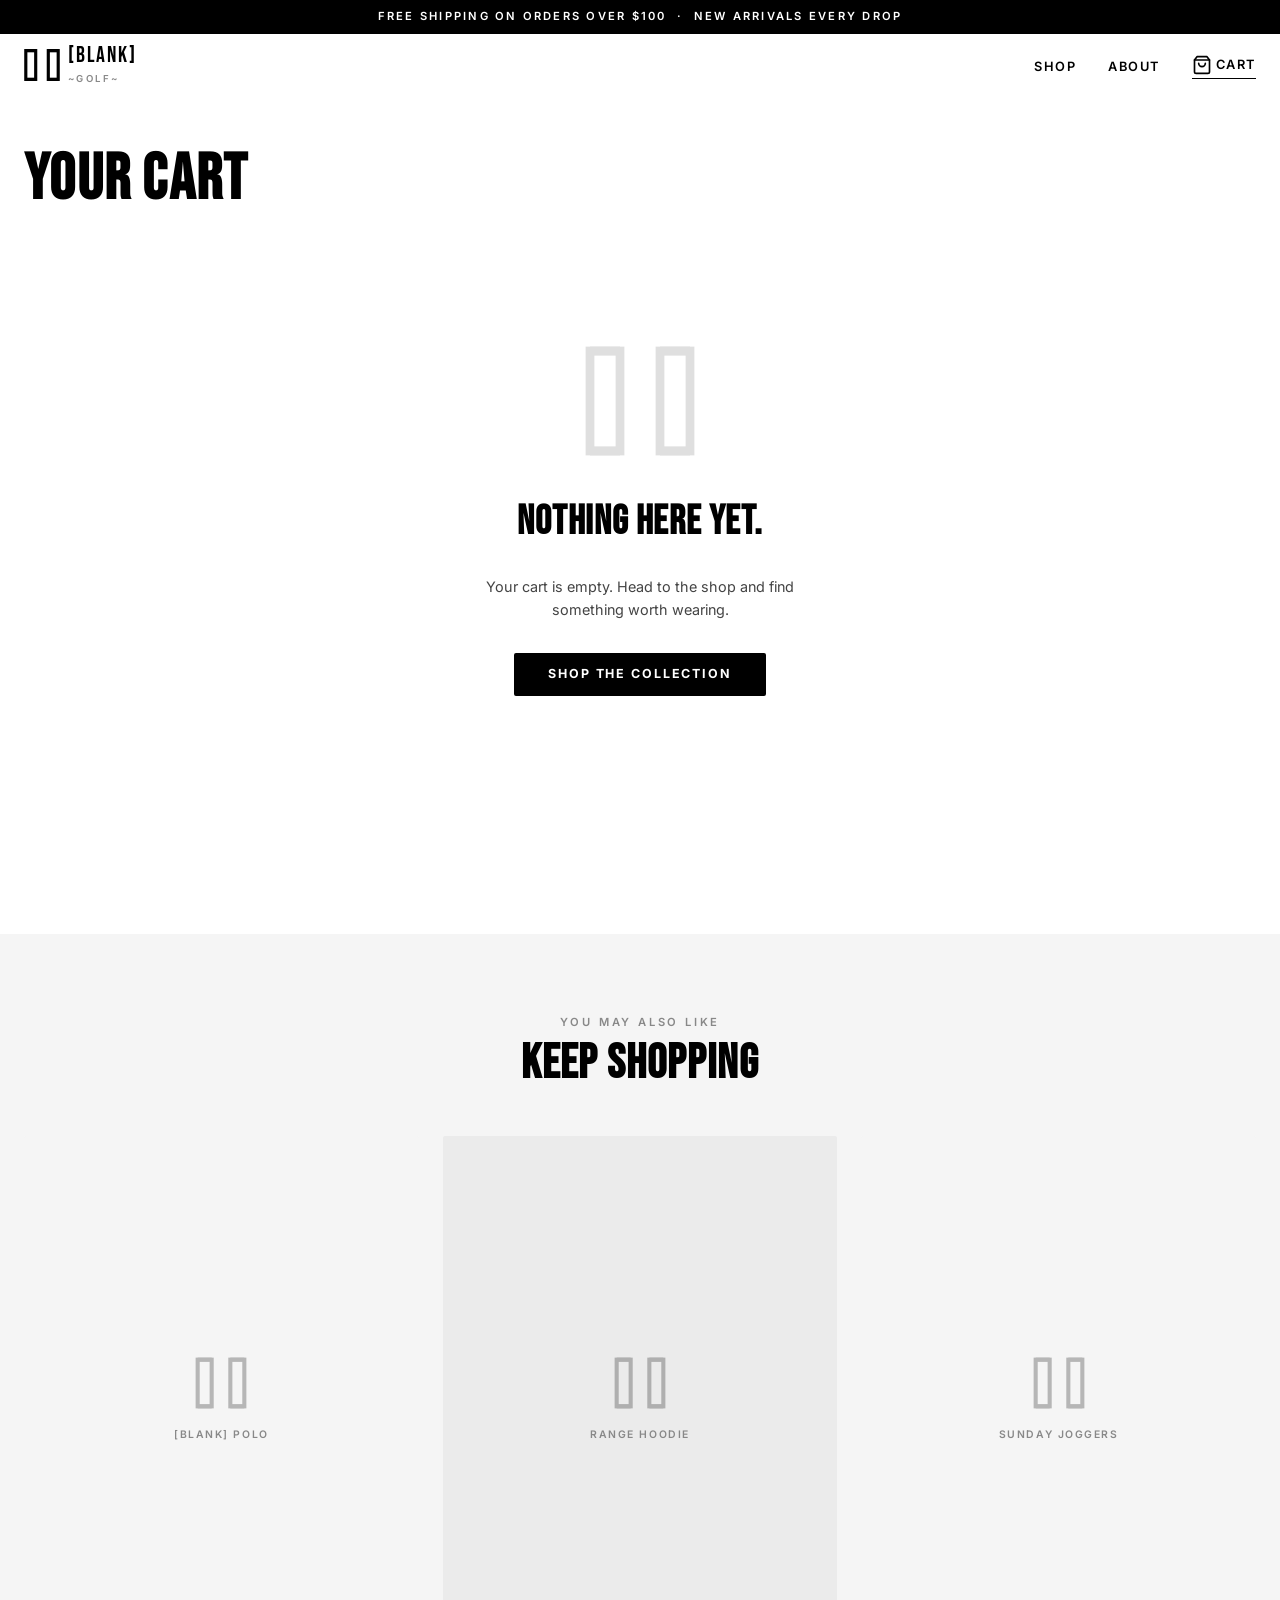
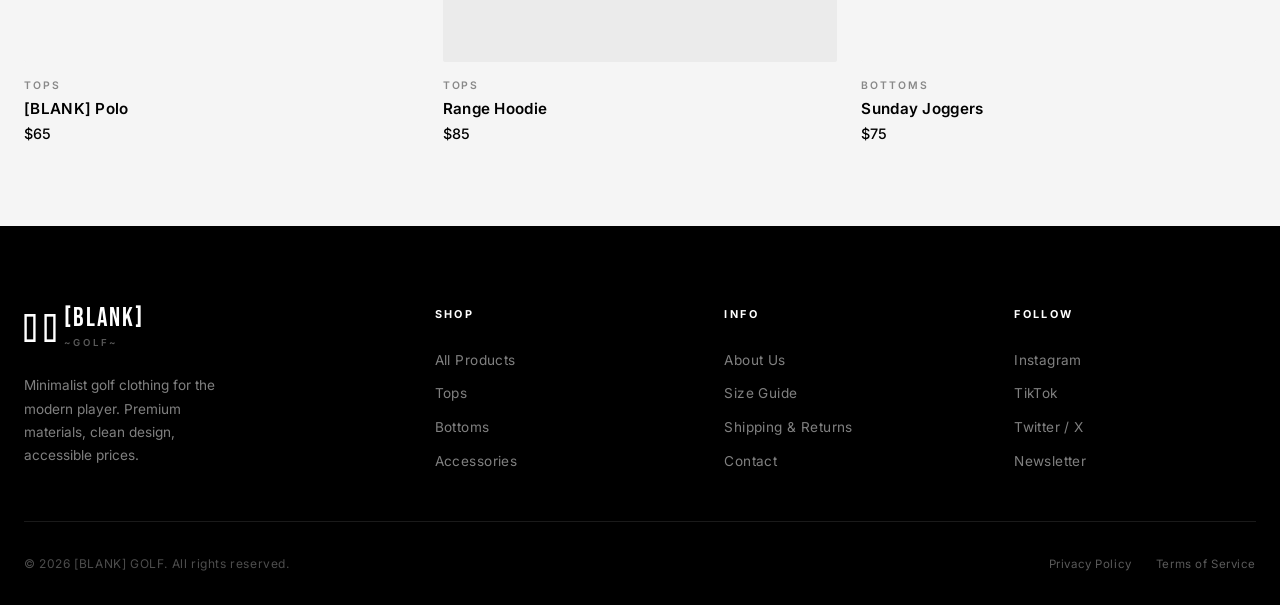
==== cart.html @ a679d8b0 "Launch [BLANK] Golf ecommerce website Full static ecommerce site with homepage, shop, product detail" ====
<!DOCTYPE html>
<html lang="en">
<head>
  <meta charset="UTF-8" />
  <meta name="viewport" content="width=device-width, initial-scale=1.0" />
  <meta name="description" content="Your cart — [BLANK] GOLF" />
  <title>Cart — [BLANK] GOLF</title>
  <link rel="preconnect" href="https://fonts.googleapis.com" />
  <link rel="preconnect" href="https://fonts.gstatic.com" crossorigin />
  <link href="https://fonts.googleapis.com/css2?family=Bebas+Neue&family=Inter:wght@300;400;500;600;700&display=swap" rel="stylesheet" />
  <link rel="stylesheet" href="css/style.css" />
  <link rel="icon" type="image/svg+xml" href="data:image/svg+xml,%3Csvg xmlns='http://www.w3.org/2000/svg' viewBox='0 0 32 32'%3E%3Crect x='2' y='2' width='7' height='28' fill='none' stroke='%23000' stroke-width='2.5'/%3E%3Crect x='23' y='2' width='7' height='28' fill='none' stroke='%23000' stroke-width='2.5'/%3E%3C/svg%3E" />
</head>
<body>

  <!-- Promo Bar -->
  <div class="promo-bar">
    Free shipping on orders over $100 &nbsp;·&nbsp; New arrivals every drop
  </div>

  <!-- Navigation -->
  <nav class="nav" role="navigation" aria-label="Main navigation">
    <div class="container">
      <div class="nav__inner">
        <a href="index.html" class="nav__logo" aria-label="[BLANK] GOLF — Home">
          <svg class="nav__logo-svg" viewBox="0 0 40 40" fill="none" xmlns="http://www.w3.org/2000/svg" aria-hidden="true">
            <rect x="2" y="4" width="11" height="32" fill="none" stroke="#000" stroke-width="3.5"/>
            <line x1="2" y1="4" x2="13" y2="4" stroke="#000" stroke-width="3.5"/>
            <line x1="2" y1="36" x2="13" y2="36" stroke="#000" stroke-width="3.5"/>
            <rect x="27" y="4" width="11" height="32" fill="none" stroke="#000" stroke-width="3.5"/>
            <line x1="27" y1="4" x2="38" y2="4" stroke="#000" stroke-width="3.5"/>
            <line x1="27" y1="36" x2="38" y2="36" stroke="#000" stroke-width="3.5"/>
          </svg>
          <div>
            <span class="nav__logo-text">[BLANK]</span>
            <span class="nav__logo-sub">~golf~</span>
          </div>
        </a>

        <ul class="nav__links" role="list">
          <li><a href="shop.html" class="nav__link">Shop</a></li>
          <li><a href="index.html#about" class="nav__link">About</a></li>
          <li>
            <a href="cart.html" class="nav__link nav__cart active" aria-label="Shopping cart" aria-current="page">
              <svg class="nav__cart-icon" viewBox="0 0 24 24" fill="none" stroke="currentColor" stroke-width="2" stroke-linecap="round" stroke-linejoin="round" aria-hidden="true">
                <path d="M6 2L3 6v14a2 2 0 002 2h14a2 2 0 002-2V6l-3-4z"/>
                <line x1="3" y1="6" x2="21" y2="6"/>
                <path d="M16 10a4 4 0 01-8 0"/>
              </svg>
              Cart
              <span class="cart-badge" aria-live="polite">0</span>
            </a>
          </li>
        </ul>

        <button class="nav__mobile-toggle" aria-label="Toggle menu" aria-expanded="false">
          <span></span><span></span><span></span>
        </button>
      </div>
    </div>
  </nav>

  <main>
    <section class="cart-page">
      <div class="container">

        <h1 class="cart-page__title">YOUR CART</h1>

        <!-- Empty State (shown when cart is empty) -->
        <div class="cart-empty" role="status" aria-label="Cart is empty">
          <div class="cart-empty__icon" aria-hidden="true">
            <svg width="120" height="120" viewBox="0 0 48 48" fill="none" xmlns="http://www.w3.org/2000/svg">
              <rect x="4" y="4" width="12" height="40" fill="none" stroke="#000" stroke-width="3.5"/>
              <line x1="4" y1="4" x2="16" y2="4" stroke="#000" stroke-width="3.5"/>
              <line x1="4" y1="44" x2="16" y2="44" stroke="#000" stroke-width="3.5"/>
              <rect x="32" y="4" width="12" height="40" fill="none" stroke="#000" stroke-width="3.5"/>
              <line x1="32" y1="4" x2="44" y2="4" stroke="#000" stroke-width="3.5"/>
              <line x1="32" y1="44" x2="44" y2="44" stroke="#000" stroke-width="3.5"/>
            </svg>
          </div>
          <h2 class="cart-empty__title">Nothing here yet.</h2>
          <p class="cart-empty__sub">Your cart is empty. Head to the shop and find something worth wearing.</p>
          <a href="shop.html" class="btn btn--primary">Shop the Collection</a>
        </div>

        <!-- Cart Content (shown when cart has items) -->
        <div class="cart-content" style="display:none;">
          <div class="cart-layout">

            <!-- Left: Cart Items -->
            <div>
              <div class="cart-items" aria-label="Cart items" aria-live="polite">
                <!-- Populated by JS -->
              </div>

              <!-- Continue Shopping -->
              <div style="padding-top:var(--spacing-xl);">
                <a href="shop.html" class="btn btn--outline" style="font-size:0.75rem;letter-spacing:0.12em;padding:0.7rem 1.5rem;">
                  &larr; Continue Shopping
                </a>
              </div>
            </div>

            <!-- Right: Order Summary -->
            <aside class="order-summary" aria-label="Order summary">
              <p class="order-summary__title">Order Summary</p>

              <div class="order-summary__row">
                <span class="order-summary__label">Subtotal</span>
                <span class="order-summary__value summary-subtotal" aria-live="polite">$0.00</span>
              </div>
              <div class="order-summary__row">
                <span class="order-summary__label">Shipping</span>
                <span class="order-summary__value summary-shipping" aria-live="polite">—</span>
              </div>
              <p class="order-summary__shipping-note" aria-live="polite">Free shipping on orders over $100</p>

              <div class="order-summary__row order-summary__row--total">
                <span>Total</span>
                <span class="summary-total" aria-live="polite">$0.00</span>
              </div>

              <button class="btn btn--primary order-summary__checkout checkout-btn" aria-label="Proceed to checkout">
                Checkout
              </button>

              <a href="shop.html" class="order-summary__continue">Continue Shopping</a>

              <!-- Trust signals -->
              <div style="margin-top:var(--spacing-xl);padding-top:var(--spacing-lg);border-top:1px solid var(--gray-mid);">
                <div style="display:flex;flex-direction:column;gap:var(--spacing-sm);">
                  <p style="font-size:0.72rem;color:var(--gray-dark);display:flex;align-items:center;gap:0.5rem;">
                    <svg width="14" height="14" viewBox="0 0 24 24" fill="none" stroke="currentColor" stroke-width="2" aria-hidden="true"><path d="M12 22s8-4 8-10V5l-8-3-8 3v7c0 6 8 10 8 10z"/></svg>
                    Secure checkout
                  </p>
                  <p style="font-size:0.72rem;color:var(--gray-dark);display:flex;align-items:center;gap:0.5rem;">
                    <svg width="14" height="14" viewBox="0 0 24 24" fill="none" stroke="currentColor" stroke-width="2" aria-hidden="true"><polyline points="23 6 13.5 15.5 8.5 10.5 1 18"/><polyline points="17 6 23 6 23 12"/></svg>
                    Free returns within 30 days
                  </p>
                  <p style="font-size:0.72rem;color:var(--gray-dark);display:flex;align-items:center;gap:0.5rem;">
                    <svg width="14" height="14" viewBox="0 0 24 24" fill="none" stroke="currentColor" stroke-width="2" aria-hidden="true"><rect x="1" y="3" width="22" height="18" rx="2"/><path d="M1 9h22"/></svg>
                    All major cards accepted
                  </p>
                </div>
              </div>
            </aside>

          </div>
        </div>
        <!-- /cart-content -->

      </div>
    </section>

    <!-- You might also like (static — shown regardless of cart state) -->
    <section class="section" aria-labelledby="also-like-heading" style="background:var(--gray-light);">
      <div class="container">
        <header class="section-header section-header--center fade-in">
          <p class="section-label">You May Also Like</p>
          <h2 class="section-title" id="also-like-heading" style="font-size:clamp(2rem,4vw,3rem);">Keep Shopping</h2>
        </header>

        <div class="product-grid product-grid--3">

          <article class="product-card fade-in">
            <a href="product.html" class="product-card__image-wrap" aria-label="View [BLANK] Polo">
              <div class="product-image">
                <svg class="product-image__bracket" width="56" height="56" viewBox="0 0 48 48" fill="none" aria-hidden="true">
                  <rect x="4" y="4" width="12" height="40" fill="none" stroke="#000" stroke-width="3.5"/>
                  <line x1="4" y1="4" x2="16" y2="4" stroke="#000" stroke-width="3.5"/>
                  <line x1="4" y1="44" x2="16" y2="44" stroke="#000" stroke-width="3.5"/>
                  <rect x="32" y="4" width="12" height="40" fill="none" stroke="#000" stroke-width="3.5"/>
                  <line x1="32" y1="4" x2="44" y2="4" stroke="#000" stroke-width="3.5"/>
                  <line x1="32" y1="44" x2="44" y2="44" stroke="#000" stroke-width="3.5"/>
                </svg>
                <span class="product-image__name">[BLANK] Polo</span>
              </div>
              <div class="product-card__overlay">
                <button class="product-card__quick-add"
                  data-add-to-cart
                  data-product-id="blank-polo"
                  data-product-name="[BLANK] Polo"
                  data-product-price="65"
                  data-product-category="tops"
                  aria-label="Quick add [BLANK] Polo to cart">
                  Quick Add
                </button>
              </div>
            </a>
            <div class="product-card__info">
              <p class="product-card__category">Tops</p>
              <h3 class="product-card__name"><a href="product.html">[BLANK] Polo</a></h3>
              <p class="product-card__price">$65</p>
            </div>
          </article>

          <article class="product-card fade-in" style="transition-delay:0.1s">
            <a href="product.html" class="product-card__image-wrap" aria-label="View Range Hoodie">
              <div class="product-image" style="background:#ebebeb;">
                <svg class="product-image__bracket" width="56" height="56" viewBox="0 0 48 48" fill="none" aria-hidden="true">
                  <rect x="4" y="4" width="12" height="40" fill="none" stroke="#000" stroke-width="3.5"/>
                  <line x1="4" y1="4" x2="16" y2="4" stroke="#000" stroke-width="3.5"/>
                  <line x1="4" y1="44" x2="16" y2="44" stroke="#000" stroke-width="3.5"/>
                  <rect x="32" y="4" width="12" height="40" fill="none" stroke="#000" stroke-width="3.5"/>
                  <line x1="32" y1="4" x2="44" y2="4" stroke="#000" stroke-width="3.5"/>
                  <line x1="32" y1="44" x2="44" y2="44" stroke="#000" stroke-width="3.5"/>
                </svg>
                <span class="product-image__name">Range Hoodie</span>
              </div>
              <div class="product-card__overlay">
                <button class="product-card__quick-add"
                  data-add-to-cart
                  data-product-id="range-hoodie"
                  data-product-name="Range Hoodie"
                  data-product-price="85"
                  data-product-category="tops"
                  aria-label="Quick add Range Hoodie to cart">
                  Quick Add
                </button>
              </div>
            </a>
            <div class="product-card__info">
              <p class="product-card__category">Tops</p>
              <h3 class="product-card__name"><a href="product.html">Range Hoodie</a></h3>
              <p class="product-card__price">$85</p>
            </div>
          </article>

          <article class="product-card fade-in" style="transition-delay:0.2s">
            <a href="product.html" class="product-card__image-wrap" aria-label="View Sunday Joggers">
              <div class="product-image">
                <svg class="product-image__bracket" width="56" height="56" viewBox="0 0 48 48" fill="none" aria-hidden="true">
                  <rect x="4" y="4" width="12" height="40" fill="none" stroke="#000" stroke-width="3.5"/>
                  <line x1="4" y1="4" x2="16" y2="4" stroke="#000" stroke-width="3.5"/>
                  <line x1="4" y1="44" x2="16" y2="44" stroke="#000" stroke-width="3.5"/>
                  <rect x="32" y="4" width="12" height="40" fill="none" stroke="#000" stroke-width="3.5"/>
                  <line x1="32" y1="4" x2="44" y2="4" stroke="#000" stroke-width="3.5"/>
                  <line x1="32" y1="44" x2="44" y2="44" stroke="#000" stroke-width="3.5"/>
                </svg>
                <span class="product-image__name">Sunday Joggers</span>
              </div>
              <div class="product-card__overlay">
                <button class="product-card__quick-add"
                  data-add-to-cart
                  data-product-id="sunday-joggers"
                  data-product-name="Sunday Joggers"
                  data-product-price="75"
                  data-product-category="bottoms"
                  aria-label="Quick add Sunday Joggers to cart">
                  Quick Add
                </button>
              </div>
            </a>
            <div class="product-card__info">
              <p class="product-card__category">Bottoms</p>
              <h3 class="product-card__name"><a href="product.html">Sunday Joggers</a></h3>
              <p class="product-card__price">$75</p>
            </div>
          </article>

        </div>
      </div>
    </section>

  </main>

  <!-- Footer -->
  <footer class="footer" role="contentinfo">
    <div class="container">
      <div class="footer__inner">
        <div>
          <div class="footer__brand-logo">
            <svg width="32" height="32" viewBox="0 0 40 40" fill="none" aria-hidden="true">
              <rect x="2" y="4" width="11" height="32" fill="none" stroke="#fff" stroke-width="3"/>
              <line x1="2" y1="4" x2="13" y2="4" stroke="#fff" stroke-width="3"/>
              <line x1="2" y1="36" x2="13" y2="36" stroke="#fff" stroke-width="3"/>
              <rect x="27" y="4" width="11" height="32" fill="none" stroke="#fff" stroke-width="3"/>
              <line x1="27" y1="4" x2="38" y2="4" stroke="#fff" stroke-width="3"/>
              <line x1="27" y1="36" x2="38" y2="36" stroke="#fff" stroke-width="3"/>
            </svg>
            <div>
              <span class="footer__brand-name">[BLANK]</span>
              <span class="footer__brand-sub">~golf~</span>
            </div>
          </div>
          <p class="footer__tagline">Minimalist golf clothing for the modern player. Premium materials, clean design, accessible prices.</p>
        </div>
        <div>
          <p class="footer__col-title">Shop</p>
          <ul class="footer__links">
            <li><a href="shop.html" class="footer__link">All Products</a></li>
            <li><a href="shop.html" class="footer__link">Tops</a></li>
            <li><a href="shop.html" class="footer__link">Bottoms</a></li>
            <li><a href="shop.html" class="footer__link">Accessories</a></li>
          </ul>
        </div>
        <div>
          <p class="footer__col-title">Info</p>
          <ul class="footer__links">
            <li><a href="index.html#about" class="footer__link">About Us</a></li>
            <li><a href="#" class="footer__link">Size Guide</a></li>
            <li><a href="#" class="footer__link">Shipping &amp; Returns</a></li>
            <li><a href="#" class="footer__link">Contact</a></li>
          </ul>
        </div>
        <div>
          <p class="footer__col-title">Follow</p>
          <ul class="footer__links">
            <li><a href="#" class="footer__link">Instagram</a></li>
            <li><a href="#" class="footer__link">TikTok</a></li>
            <li><a href="#" class="footer__link">Twitter / X</a></li>
            <li><a href="#" class="footer__link">Newsletter</a></li>
          </ul>
        </div>
      </div>
      <div class="footer__bottom">
        <p class="footer__copy">&copy; 2026 [BLANK] GOLF. All rights reserved.</p>
        <nav class="footer__bottom-links" aria-label="Legal">
          <a href="#" class="footer__bottom-link">Privacy Policy</a>
          <a href="#" class="footer__bottom-link">Terms of Service</a>
        </nav>
      </div>
    </div>
  </footer>

  <div id="toast" class="toast" role="alert" aria-live="polite"></div>
  <script src="js/main.js"></script>
</body>
</html>
---- css/style.css ----
/* =========================================
   [BLANK] GOLF — Main Stylesheet
   ========================================= */

@import url('https://fonts.googleapis.com/css2?family=Bebas+Neue&family=Inter:wght@300;400;500;600;700&display=swap');

/* =========================================
   CSS Custom Properties
   ========================================= */
:root {
  --black: #000000;
  --white: #ffffff;
  --gray-light: #f5f5f5;
  --gray-mid: #e0e0e0;
  --gray-dark: #888888;
  --gray-text: #444444;

  --font-heading: 'Bebas Neue', 'Arial Narrow', Arial, sans-serif;
  --font-body: 'Inter', -apple-system, BlinkMacSystemFont, 'Segoe UI', sans-serif;

  --spacing-xs: 0.25rem;
  --spacing-sm: 0.5rem;
  --spacing-md: 1rem;
  --spacing-lg: 1.5rem;
  --spacing-xl: 2rem;
  --spacing-2xl: 3rem;
  --spacing-3xl: 5rem;

  --border-radius: 2px;
  --transition: 0.2s ease;
  --transition-slow: 0.4s ease;

  --nav-height: 64px;
  --max-width: 1280px;
  --content-width: 1100px;
}

/* =========================================
   Reset & Base
   ========================================= */
*, *::before, *::after {
  box-sizing: border-box;
  margin: 0;
  padding: 0;
}

html {
  font-size: 16px;
  scroll-behavior: smooth;
  -webkit-text-size-adjust: 100%;
}

body {
  font-family: var(--font-body);
  font-weight: 400;
  color: var(--black);
  background-color: var(--white);
  line-height: 1.6;
  -webkit-font-smoothing: antialiased;
  -moz-osx-font-smoothing: grayscale;
}

img {
  max-width: 100%;
  height: auto;
  display: block;
}

a {
  color: inherit;
  text-decoration: none;
}

button {
  cursor: pointer;
  font-family: var(--font-body);
  border: none;
  background: none;
  font-size: inherit;
}

ul, ol {
  list-style: none;
}

/* =========================================
   Typography
   ========================================= */
h1, h2, h3, h4, h5 {
  font-family: var(--font-heading);
  line-height: 1.05;
  letter-spacing: 0.02em;
}

.label {
  font-family: var(--font-body);
  font-size: 0.7rem;
  font-weight: 600;
  letter-spacing: 0.18em;
  text-transform: uppercase;
}

.small-caps {
  font-variant: small-caps;
  font-size: 0.85em;
  letter-spacing: 0.1em;
}

/* =========================================
   Layout Utilities
   ========================================= */
.container {
  width: 100%;
  max-width: var(--max-width);
  margin: 0 auto;
  padding: 0 var(--spacing-lg);
}

.container--narrow {
  max-width: var(--content-width);
}

.section {
  padding: var(--spacing-3xl) 0;
}

.section--sm {
  padding: var(--spacing-2xl) 0;
}

.grid-2 {
  display: grid;
  grid-template-columns: 1fr 1fr;
  gap: var(--spacing-xl);
}

.grid-4 {
  display: grid;
  grid-template-columns: repeat(4, 1fr);
  gap: var(--spacing-xl);
}

/* =========================================
   Navigation
   ========================================= */
.nav {
  position: sticky;
  top: 0;
  z-index: 1000;
  background: var(--white);
  height: var(--nav-height);
  display: flex;
  align-items: center;
  border-bottom: 1px solid transparent;
  transition: border-color var(--transition);
}

.nav.scrolled {
  border-bottom-color: var(--gray-mid);
}

.nav__inner {
  display: flex;
  align-items: center;
  justify-content: space-between;
  width: 100%;
}

.nav__logo {
  display: flex;
  align-items: center;
  gap: var(--spacing-sm);
  text-decoration: none;
}

.nav__logo-svg {
  width: 36px;
  height: 36px;
  flex-shrink: 0;
}

.nav__logo-text {
  font-family: var(--font-heading);
  font-size: 1.4rem;
  letter-spacing: 0.08em;
  line-height: 1;
  color: var(--black);
}

.nav__logo-sub {
  font-family: var(--font-body);
  font-size: 0.6rem;
  font-weight: 600;
  letter-spacing: 0.25em;
  text-transform: uppercase;
  color: var(--gray-dark);
  display: block;
  margin-top: 1px;
}

.nav__links {
  display: flex;
  align-items: center;
  gap: var(--spacing-xl);
}

.nav__link {
  font-family: var(--font-body);
  font-size: 0.8rem;
  font-weight: 600;
  letter-spacing: 0.12em;
  text-transform: uppercase;
  color: var(--black);
  text-decoration: none;
  position: relative;
  transition: opacity var(--transition);
}

.nav__link::after {
  content: '';
  position: absolute;
  bottom: -3px;
  left: 0;
  width: 0;
  height: 1px;
  background: var(--black);
  transition: width var(--transition);
}

.nav__link:hover::after,
.nav__link.active::after {
  width: 100%;
}

.nav__link:hover {
  opacity: 0.7;
}

.nav__cart {
  position: relative;
  display: flex;
  align-items: center;
  gap: var(--spacing-xs);
}

.nav__cart-icon {
  width: 20px;
  height: 20px;
}

.cart-badge {
  position: absolute;
  top: -8px;
  right: -10px;
  background: var(--black);
  color: var(--white);
  font-size: 0.6rem;
  font-weight: 700;
  width: 18px;
  height: 18px;
  border-radius: 50%;
  display: flex;
  align-items: center;
  justify-content: center;
  opacity: 0;
  transform: scale(0);
  transition: opacity var(--transition), transform var(--transition);
}

.cart-badge.visible {
  opacity: 1;
  transform: scale(1);
}

.nav__mobile-toggle {
  display: none;
  flex-direction: column;
  gap: 5px;
  width: 24px;
  cursor: pointer;
  padding: 4px;
}

.nav__mobile-toggle span {
  display: block;
  width: 100%;
  height: 2px;
  background: var(--black);
  transition: var(--transition);
}

/* =========================================
   Buttons
   ========================================= */
.btn {
  display: inline-flex;
  align-items: center;
  justify-content: center;
  font-family: var(--font-body);
  font-size: 0.78rem;
  font-weight: 700;
  letter-spacing: 0.15em;
  text-transform: uppercase;
  padding: 0.85rem 2rem;
  border: 2px solid var(--black);
  cursor: pointer;
  transition: background var(--transition), color var(--transition), transform 0.15s ease;
  border-radius: var(--border-radius);
  text-decoration: none;
  white-space: nowrap;
  line-height: 1;
}

.btn--primary {
  background: var(--black);
  color: var(--white);
}

.btn--primary:hover {
  background: var(--white);
  color: var(--black);
}

.btn--outline {
  background: var(--white);
  color: var(--black);
}

.btn--outline:hover {
  background: var(--black);
  color: var(--white);
}

.btn--white {
  background: var(--white);
  color: var(--black);
  border-color: var(--white);
}

.btn--white:hover {
  background: transparent;
  color: var(--white);
  border-color: var(--white);
}

.btn--full {
  width: 100%;
}

.btn:active {
  transform: scale(0.98);
}

.btn:disabled {
  opacity: 0.4;
  cursor: not-allowed;
}

/* =========================================
   Hero Section
   ========================================= */
.hero {
  background: var(--black);
  min-height: 100vh;
  min-height: 100dvh;
  display: flex;
  align-items: center;
  justify-content: center;
  position: relative;
  overflow: hidden;
}

.hero__bg-text {
  position: absolute;
  font-family: var(--font-heading);
  font-size: clamp(8rem, 20vw, 22rem);
  color: rgba(255, 255, 255, 0.025);
  white-space: nowrap;
  user-select: none;
  pointer-events: none;
  letter-spacing: 0.05em;
  top: 50%;
  left: 50%;
  transform: translate(-50%, -50%);
  line-height: 1;
}

.hero__content {
  position: relative;
  z-index: 1;
  text-align: center;
  padding: var(--spacing-2xl) var(--spacing-lg);
}

.hero__eyebrow {
  font-family: var(--font-body);
  font-size: 0.7rem;
  font-weight: 600;
  letter-spacing: 0.35em;
  text-transform: uppercase;
  color: rgba(255, 255, 255, 0.5);
  margin-bottom: var(--spacing-lg);
}

.hero__title {
  font-family: var(--font-heading);
  font-size: clamp(4rem, 12vw, 10rem);
  color: var(--white);
  line-height: 0.95;
  letter-spacing: 0.03em;
  margin-bottom: var(--spacing-md);
}

.hero__title span {
  display: block;
}

.hero__subtitle {
  font-family: var(--font-body);
  font-size: clamp(0.75rem, 2vw, 0.9rem);
  font-weight: 500;
  letter-spacing: 0.5em;
  text-transform: uppercase;
  color: rgba(255, 255, 255, 0.6);
  margin-bottom: var(--spacing-2xl);
}

.hero__cta {
  display: flex;
  gap: var(--spacing-md);
  justify-content: center;
  flex-wrap: wrap;
}

.hero__scroll {
  position: absolute;
  bottom: var(--spacing-xl);
  left: 50%;
  transform: translateX(-50%);
  display: flex;
  flex-direction: column;
  align-items: center;
  gap: var(--spacing-sm);
  color: rgba(255, 255, 255, 0.3);
  font-size: 0.65rem;
  letter-spacing: 0.2em;
  text-transform: uppercase;
}

.hero__scroll-line {
  width: 1px;
  height: 40px;
  background: rgba(255, 255, 255, 0.2);
  animation: scrollPulse 2s ease infinite;
}

@keyframes scrollPulse {
  0%, 100% { opacity: 0.2; }
  50% { opacity: 0.8; }
}

/* =========================================
   Section Headers
   ========================================= */
.section-header {
  margin-bottom: var(--spacing-2xl);
}

.section-header--center {
  text-align: center;
}

.section-label {
  font-size: 0.7rem;
  font-weight: 600;
  letter-spacing: 0.25em;
  text-transform: uppercase;
  color: var(--gray-dark);
  margin-bottom: var(--spacing-sm);
}

.section-title {
  font-family: var(--font-heading);
  font-size: clamp(2.5rem, 5vw, 4rem);
  line-height: 1;
  letter-spacing: 0.02em;
}

.section-desc {
  font-size: 0.95rem;
  color: var(--gray-text);
  margin-top: var(--spacing-md);
  max-width: 520px;
  line-height: 1.7;
}

.section-header--center .section-desc {
  margin-left: auto;
  margin-right: auto;
}

/* =========================================
   Product Cards
   ========================================= */
.product-grid {
  display: grid;
  grid-template-columns: repeat(4, 1fr);
  gap: var(--spacing-lg);
}

.product-grid--3 {
  grid-template-columns: repeat(3, 1fr);
}

.product-card {
  display: flex;
  flex-direction: column;
  cursor: pointer;
  group: true;
}

.product-card__image-wrap {
  position: relative;
  overflow: hidden;
  background: var(--gray-light);
  aspect-ratio: 3/4;
  margin-bottom: var(--spacing-md);
  border-radius: var(--border-radius);
}

.product-card__image-wrap:hover .product-card__overlay {
  opacity: 1;
}

.product-card__image-wrap:hover .product-image {
  transform: scale(1.04);
}

.product-image {
  width: 100%;
  height: 100%;
  display: flex;
  align-items: center;
  justify-content: center;
  flex-direction: column;
  gap: var(--spacing-md);
  transition: transform var(--transition-slow);
  background: var(--gray-light);
}

.product-image__bracket {
  opacity: 0.25;
}

.product-image__name {
  font-family: var(--font-body);
  font-size: 0.65rem;
  font-weight: 600;
  letter-spacing: 0.15em;
  text-transform: uppercase;
  color: var(--gray-dark);
  text-align: center;
  padding: 0 var(--spacing-md);
}

.product-card__overlay {
  position: absolute;
  inset: 0;
  background: rgba(0, 0, 0, 0.06);
  opacity: 0;
  transition: opacity var(--transition);
  display: flex;
  align-items: flex-end;
  justify-content: center;
  padding: var(--spacing-md);
}

.product-card__quick-add {
  background: var(--black);
  color: var(--white);
  font-family: var(--font-body);
  font-size: 0.7rem;
  font-weight: 700;
  letter-spacing: 0.15em;
  text-transform: uppercase;
  padding: 0.75rem 1.25rem;
  border: none;
  cursor: pointer;
  width: 100%;
  transition: background var(--transition);
}

.product-card__quick-add:hover {
  background: #222;
}

.product-card__info {
  flex: 1;
  display: flex;
  flex-direction: column;
}

.product-card__category {
  font-size: 0.65rem;
  font-weight: 600;
  letter-spacing: 0.18em;
  text-transform: uppercase;
  color: var(--gray-dark);
  margin-bottom: var(--spacing-xs);
}

.product-card__name {
  font-family: var(--font-body);
  font-size: 0.95rem;
  font-weight: 600;
  color: var(--black);
  margin-bottom: var(--spacing-xs);
  line-height: 1.3;
}

.product-card__price {
  font-size: 0.9rem;
  font-weight: 500;
  color: var(--black);
  margin-top: auto;
}

.product-card__btn {
  margin-top: var(--spacing-sm);
  width: 100%;
  padding: 0.7rem 1rem;
  font-size: 0.72rem;
  letter-spacing: 0.12em;
}

/* =========================================
   Brand Statement Section
   ========================================= */
.brand-statement {
  background: var(--black);
  color: var(--white);
  padding: var(--spacing-3xl) 0;
}

.brand-statement__inner {
  display: grid;
  grid-template-columns: 1fr 1fr;
  gap: var(--spacing-3xl);
  align-items: center;
}

.brand-statement__heading {
  font-family: var(--font-heading);
  font-size: clamp(3rem, 6vw, 5.5rem);
  line-height: 0.95;
  letter-spacing: 0.02em;
}

.brand-statement__heading em {
  font-style: normal;
  opacity: 0.3;
}

.brand-statement__body {
  font-size: 1rem;
  line-height: 1.8;
  color: rgba(255, 255, 255, 0.7);
}

.brand-statement__body p + p {
  margin-top: var(--spacing-md);
}

.brand-statement__pillars {
  display: grid;
  grid-template-columns: 1fr 1fr;
  gap: var(--spacing-lg);
  margin-top: var(--spacing-xl);
}

.brand-pillar {
  border-top: 1px solid rgba(255, 255, 255, 0.15);
  padding-top: var(--spacing-md);
}

.brand-pillar__title {
  font-family: var(--font-body);
  font-size: 0.7rem;
  font-weight: 700;
  letter-spacing: 0.2em;
  text-transform: uppercase;
  color: var(--white);
  margin-bottom: var(--spacing-xs);
}

.brand-pillar__desc {
  font-size: 0.82rem;
  color: rgba(255, 255, 255, 0.5);
  line-height: 1.6;
}

/* =========================================
   Shop Page — Filters
   ========================================= */
.page-header {
  background: var(--black);
  color: var(--white);
  padding: var(--spacing-3xl) 0 var(--spacing-2xl);
  text-align: center;
}

.page-header__title {
  font-family: var(--font-heading);
  font-size: clamp(3rem, 8vw, 7rem);
  letter-spacing: 0.05em;
  line-height: 1;
}

.page-header__sub {
  font-size: 0.75rem;
  font-weight: 500;
  letter-spacing: 0.3em;
  text-transform: uppercase;
  color: rgba(255, 255, 255, 0.4);
  margin-top: var(--spacing-md);
}

.filter-bar {
  display: flex;
  align-items: center;
  gap: var(--spacing-xs);
  padding: var(--spacing-xl) 0;
  border-bottom: 1px solid var(--gray-mid);
  overflow-x: auto;
  -webkit-overflow-scrolling: touch;
  scrollbar-width: none;
}

.filter-bar::-webkit-scrollbar {
  display: none;
}

.filter-btn {
  font-family: var(--font-body);
  font-size: 0.75rem;
  font-weight: 600;
  letter-spacing: 0.12em;
  text-transform: uppercase;
  padding: 0.5rem 1.2rem;
  border: 1px solid var(--gray-mid);
  background: var(--white);
  color: var(--gray-dark);
  cursor: pointer;
  transition: all var(--transition);
  white-space: nowrap;
  border-radius: var(--border-radius);
}

.filter-btn:hover {
  border-color: var(--black);
  color: var(--black);
}

.filter-btn.active {
  background: var(--black);
  color: var(--white);
  border-color: var(--black);
}

.shop-grid {
  display: grid;
  grid-template-columns: repeat(4, 1fr);
  gap: var(--spacing-xl) var(--spacing-lg);
  padding: var(--spacing-2xl) 0;
}

.shop-product-card {
  opacity: 1;
  transition: opacity var(--transition);
}

.shop-product-card.hidden {
  display: none;
}

/* =========================================
   Product Detail Page
   ========================================= */
.product-detail {
  padding: var(--spacing-2xl) 0 var(--spacing-3xl);
}

.product-detail__layout {
  display: grid;
  grid-template-columns: 1fr 1fr;
  gap: var(--spacing-3xl);
  align-items: start;
}

.product-detail__image-main {
  background: var(--gray-light);
  aspect-ratio: 3/4;
  display: flex;
  align-items: center;
  justify-content: center;
  flex-direction: column;
  gap: var(--spacing-lg);
  border-radius: var(--border-radius);
  position: sticky;
  top: calc(var(--nav-height) + var(--spacing-lg));
}

.product-detail__image-main .product-image__bracket {
  opacity: 0.2;
}

.product-detail__image-main .product-image__name {
  font-size: 0.75rem;
  letter-spacing: 0.2em;
}

.product-detail__thumbnails {
  display: flex;
  gap: var(--spacing-sm);
  margin-top: var(--spacing-md);
}

.product-thumb {
  width: 72px;
  height: 90px;
  background: var(--gray-light);
  border: 2px solid transparent;
  cursor: pointer;
  border-radius: var(--border-radius);
  display: flex;
  align-items: center;
  justify-content: center;
  transition: border-color var(--transition);
}

.product-thumb.active {
  border-color: var(--black);
}

.product-thumb:hover {
  border-color: var(--gray-dark);
}

.product-detail__info {
  padding-top: var(--spacing-sm);
}

.product-detail__category {
  font-size: 0.7rem;
  font-weight: 600;
  letter-spacing: 0.2em;
  text-transform: uppercase;
  color: var(--gray-dark);
  margin-bottom: var(--spacing-sm);
}

.product-detail__name {
  font-family: var(--font-heading);
  font-size: clamp(2.5rem, 4vw, 3.5rem);
  line-height: 1;
  letter-spacing: 0.02em;
  margin-bottom: var(--spacing-md);
}

.product-detail__price {
  font-size: 1.5rem;
  font-weight: 600;
  margin-bottom: var(--spacing-xl);
}

.product-detail__divider {
  border: none;
  border-top: 1px solid var(--gray-mid);
  margin: var(--spacing-xl) 0;
}

.product-detail__option-label {
  font-size: 0.72rem;
  font-weight: 700;
  letter-spacing: 0.15em;
  text-transform: uppercase;
  margin-bottom: var(--spacing-sm);
  display: flex;
  justify-content: space-between;
}

.product-detail__option-label span {
  font-weight: 400;
  color: var(--gray-dark);
  text-transform: none;
  letter-spacing: 0;
}

.size-grid {
  display: flex;
  gap: var(--spacing-sm);
  flex-wrap: wrap;
  margin-bottom: var(--spacing-xl);
}

.size-btn {
  width: 52px;
  height: 52px;
  border: 1.5px solid var(--gray-mid);
  background: var(--white);
  font-family: var(--font-body);
  font-size: 0.78rem;
  font-weight: 600;
  cursor: pointer;
  transition: all var(--transition);
  border-radius: var(--border-radius);
}

.size-btn:hover {
  border-color: var(--black);
}

.size-btn.active {
  background: var(--black);
  color: var(--white);
  border-color: var(--black);
}

.size-btn.unavailable {
  opacity: 0.3;
  cursor: not-allowed;
  text-decoration: line-through;
}

.color-grid {
  display: flex;
  gap: var(--spacing-sm);
  margin-bottom: var(--spacing-xl);
}

.color-btn {
  display: flex;
  align-items: center;
  gap: var(--spacing-sm);
  padding: 0.5rem 1rem;
  border: 1.5px solid var(--gray-mid);
  background: var(--white);
  font-family: var(--font-body);
  font-size: 0.75rem;
  font-weight: 600;
  cursor: pointer;
  transition: all var(--transition);
  border-radius: var(--border-radius);
}

.color-swatch {
  width: 16px;
  height: 16px;
  border-radius: 50%;
  border: 1px solid var(--gray-mid);
  flex-shrink: 0;
}

.color-swatch--black { background: #000; }
.color-swatch--white { background: #fff; }
.color-swatch--charcoal { background: #3a3a3a; }

.color-btn:hover {
  border-color: var(--black);
}

.color-btn.active {
  border-color: var(--black);
  background: var(--gray-light);
}

.qty-control {
  display: flex;
  align-items: center;
  border: 1.5px solid var(--gray-mid);
  border-radius: var(--border-radius);
  overflow: hidden;
  width: fit-content;
  margin-bottom: var(--spacing-xl);
}

.qty-btn {
  width: 44px;
  height: 44px;
  background: var(--white);
  border: none;
  font-size: 1.2rem;
  cursor: pointer;
  transition: background var(--transition);
  display: flex;
  align-items: center;
  justify-content: center;
}

.qty-btn:hover {
  background: var(--gray-light);
}

.qty-value {
  width: 52px;
  height: 44px;
  text-align: center;
  border: none;
  border-left: 1.5px solid var(--gray-mid);
  border-right: 1.5px solid var(--gray-mid);
  font-family: var(--font-body);
  font-size: 0.9rem;
  font-weight: 600;
  outline: none;
}

.product-detail__add {
  padding: 1rem;
  font-size: 0.82rem;
  letter-spacing: 0.18em;
  margin-bottom: var(--spacing-lg);
}

.product-detail__desc {
  font-size: 0.9rem;
  color: var(--gray-text);
  line-height: 1.8;
}

.product-detail__desc p + p {
  margin-top: var(--spacing-md);
}

.product-details-accordion {
  margin-top: var(--spacing-xl);
}

.accordion-item {
  border-top: 1px solid var(--gray-mid);
}

.accordion-item:last-child {
  border-bottom: 1px solid var(--gray-mid);
}

.accordion-trigger {
  width: 100%;
  display: flex;
  align-items: center;
  justify-content: space-between;
  padding: var(--spacing-md) 0;
  font-family: var(--font-body);
  font-size: 0.78rem;
  font-weight: 700;
  letter-spacing: 0.12em;
  text-transform: uppercase;
  cursor: pointer;
  background: none;
  border: none;
  text-align: left;
  transition: opacity var(--transition);
}

.accordion-trigger:hover {
  opacity: 0.6;
}

.accordion-trigger__icon {
  width: 16px;
  height: 16px;
  transition: transform var(--transition);
  flex-shrink: 0;
}

.accordion-item.open .accordion-trigger__icon {
  transform: rotate(45deg);
}

.accordion-content {
  max-height: 0;
  overflow: hidden;
  transition: max-height var(--transition-slow);
}

.accordion-item.open .accordion-content {
  max-height: 400px;
}

.accordion-content__inner {
  padding-bottom: var(--spacing-lg);
  font-size: 0.875rem;
  color: var(--gray-text);
  line-height: 1.7;
}

.accordion-content__inner ul {
  list-style: none;
  margin-top: var(--spacing-sm);
}

.accordion-content__inner ul li {
  padding: 0.25rem 0;
  padding-left: 1rem;
  position: relative;
}

.accordion-content__inner ul li::before {
  content: '—';
  position: absolute;
  left: 0;
  color: var(--gray-dark);
  font-size: 0.8rem;
}

/* =========================================
   Cart Page
   ========================================= */
.cart-page {
  padding: var(--spacing-2xl) 0 var(--spacing-3xl);
  min-height: calc(100vh - var(--nav-height));
}

.cart-page__title {
  font-family: var(--font-heading);
  font-size: clamp(2.5rem, 5vw, 4rem);
  margin-bottom: var(--spacing-2xl);
  letter-spacing: 0.02em;
}

.cart-layout {
  display: grid;
  grid-template-columns: 1fr 360px;
  gap: var(--spacing-2xl);
  align-items: start;
}

.cart-items {
  border-top: 2px solid var(--black);
}

.cart-item {
  display: grid;
  grid-template-columns: 100px 1fr auto;
  gap: var(--spacing-lg);
  padding: var(--spacing-lg) 0;
  border-bottom: 1px solid var(--gray-mid);
  align-items: start;
}

.cart-item__image {
  background: var(--gray-light);
  aspect-ratio: 3/4;
  display: flex;
  align-items: center;
  justify-content: center;
  border-radius: var(--border-radius);
  overflow: hidden;
}

.cart-item__image svg {
  opacity: 0.2;
}

.cart-item__details {
  flex: 1;
}

.cart-item__name {
  font-family: var(--font-body);
  font-size: 0.95rem;
  font-weight: 600;
  margin-bottom: var(--spacing-xs);
}

.cart-item__meta {
  font-size: 0.8rem;
  color: var(--gray-dark);
  margin-bottom: var(--spacing-md);
  letter-spacing: 0.05em;
}

.cart-item__qty {
  display: flex;
  align-items: center;
  gap: var(--spacing-sm);
}

.cart-item__qty-btn {
  width: 28px;
  height: 28px;
  border: 1px solid var(--gray-mid);
  background: var(--white);
  font-size: 1rem;
  cursor: pointer;
  display: flex;
  align-items: center;
  justify-content: center;
  transition: all var(--transition);
  border-radius: var(--border-radius);
}

.cart-item__qty-btn:hover {
  border-color: var(--black);
}

.cart-item__qty-num {
  font-size: 0.9rem;
  font-weight: 600;
  width: 28px;
  text-align: center;
}

.cart-item__right {
  display: flex;
  flex-direction: column;
  align-items: flex-end;
  gap: var(--spacing-md);
}

.cart-item__price {
  font-size: 0.95rem;
  font-weight: 600;
}

.cart-item__remove {
  font-size: 0.7rem;
  font-weight: 600;
  letter-spacing: 0.1em;
  text-transform: uppercase;
  color: var(--gray-dark);
  cursor: pointer;
  background: none;
  border: none;
  text-decoration: underline;
  text-underline-offset: 2px;
  transition: color var(--transition);
}

.cart-item__remove:hover {
  color: var(--black);
}

/* Order Summary */
.order-summary {
  background: var(--gray-light);
  padding: var(--spacing-xl);
  border-radius: var(--border-radius);
  position: sticky;
  top: calc(var(--nav-height) + var(--spacing-lg));
}

.order-summary__title {
  font-family: var(--font-body);
  font-size: 0.75rem;
  font-weight: 700;
  letter-spacing: 0.2em;
  text-transform: uppercase;
  margin-bottom: var(--spacing-xl);
  padding-bottom: var(--spacing-md);
  border-bottom: 1px solid var(--gray-mid);
}

.order-summary__row {
  display: flex;
  justify-content: space-between;
  align-items: center;
  padding: var(--spacing-sm) 0;
  font-size: 0.875rem;
}

.order-summary__row--total {
  border-top: 2px solid var(--black);
  margin-top: var(--spacing-md);
  padding-top: var(--spacing-md);
  font-weight: 700;
  font-size: 1rem;
}

.order-summary__label {
  color: var(--gray-text);
}

.order-summary__value {
  font-weight: 600;
}

.order-summary__shipping-note {
  font-size: 0.72rem;
  color: var(--gray-dark);
  margin-top: var(--spacing-xs);
  text-align: right;
}

.order-summary__checkout {
  margin-top: var(--spacing-xl);
  width: 100%;
  padding: 1rem;
  font-size: 0.8rem;
  letter-spacing: 0.18em;
}

.order-summary__continue {
  display: block;
  text-align: center;
  margin-top: var(--spacing-md);
  font-size: 0.75rem;
  font-weight: 600;
  letter-spacing: 0.12em;
  text-transform: uppercase;
  color: var(--gray-dark);
  text-decoration: underline;
  text-underline-offset: 3px;
  transition: color var(--transition);
}

.order-summary__continue:hover {
  color: var(--black);
}

/* Empty Cart State */
.cart-empty {
  text-align: center;
  padding: var(--spacing-3xl) var(--spacing-lg);
  display: flex;
  flex-direction: column;
  align-items: center;
  gap: var(--spacing-xl);
}

.cart-empty__icon {
  opacity: 0.12;
}

.cart-empty__title {
  font-family: var(--font-heading);
  font-size: 2.5rem;
  letter-spacing: 0.02em;
}

.cart-empty__sub {
  font-size: 0.9rem;
  color: var(--gray-text);
  max-width: 320px;
}

/* =========================================
   Related Products
   ========================================= */
.related-products {
  padding: var(--spacing-3xl) 0;
  border-top: 1px solid var(--gray-mid);
}

/* =========================================
   Footer
   ========================================= */
.footer {
  background: var(--black);
  color: var(--white);
  padding: var(--spacing-3xl) 0 var(--spacing-xl);
}

.footer__inner {
  display: grid;
  grid-template-columns: 1.5fr 1fr 1fr 1fr;
  gap: var(--spacing-2xl);
  padding-bottom: var(--spacing-2xl);
  border-bottom: 1px solid rgba(255, 255, 255, 0.1);
}

.footer__brand-logo {
  margin-bottom: var(--spacing-lg);
  display: flex;
  align-items: center;
  gap: var(--spacing-sm);
}

.footer__brand-name {
  font-family: var(--font-heading);
  font-size: 1.6rem;
  letter-spacing: 0.08em;
  color: var(--white);
  line-height: 1;
}

.footer__brand-sub {
  font-size: 0.6rem;
  font-weight: 600;
  letter-spacing: 0.3em;
  text-transform: uppercase;
  color: rgba(255,255,255,0.35);
  display: block;
  margin-top: 2px;
}

.footer__tagline {
  font-size: 0.85rem;
  color: rgba(255, 255, 255, 0.5);
  line-height: 1.7;
  max-width: 220px;
}

.footer__col-title {
  font-size: 0.68rem;
  font-weight: 700;
  letter-spacing: 0.22em;
  text-transform: uppercase;
  color: var(--white);
  margin-bottom: var(--spacing-lg);
}

.footer__links {
  display: flex;
  flex-direction: column;
  gap: var(--spacing-sm);
}

.footer__link {
  font-size: 0.85rem;
  color: rgba(255, 255, 255, 0.5);
  text-decoration: none;
  transition: color var(--transition);
  letter-spacing: 0.03em;
}

.footer__link:hover {
  color: var(--white);
}

.footer__bottom {
  padding-top: var(--spacing-xl);
  display: flex;
  align-items: center;
  justify-content: space-between;
  flex-wrap: wrap;
  gap: var(--spacing-md);
}

.footer__copy {
  font-size: 0.75rem;
  color: rgba(255, 255, 255, 0.3);
  letter-spacing: 0.05em;
}

.footer__bottom-links {
  display: flex;
  gap: var(--spacing-lg);
}

.footer__bottom-link {
  font-size: 0.72rem;
  color: rgba(255, 255, 255, 0.35);
  text-decoration: none;
  transition: color var(--transition);
  letter-spacing: 0.05em;
}

.footer__bottom-link:hover {
  color: var(--white);
}

/* =========================================
   Breadcrumb
   ========================================= */
.breadcrumb {
  padding: var(--spacing-md) 0;
  font-size: 0.75rem;
  color: var(--gray-dark);
  display: flex;
  align-items: center;
  gap: var(--spacing-sm);
  letter-spacing: 0.05em;
}

.breadcrumb a {
  color: var(--gray-dark);
  text-decoration: none;
  transition: color var(--transition);
}

.breadcrumb a:hover {
  color: var(--black);
}

.breadcrumb__sep {
  opacity: 0.4;
}

/* =========================================
   Toast Notification
   ========================================= */
.toast {
  position: fixed;
  bottom: var(--spacing-xl);
  right: var(--spacing-xl);
  background: var(--black);
  color: var(--white);
  padding: var(--spacing-md) var(--spacing-xl);
  font-size: 0.82rem;
  font-weight: 600;
  letter-spacing: 0.08em;
  border-radius: var(--border-radius);
  z-index: 9999;
  transform: translateY(20px);
  opacity: 0;
  transition: transform var(--transition), opacity var(--transition);
  pointer-events: none;
  max-width: 320px;
}

.toast.show {
  transform: translateY(0);
  opacity: 1;
}

/* =========================================
   Promo Bar
   ========================================= */
.promo-bar {
  background: var(--black);
  color: var(--white);
  text-align: center;
  padding: 0.5rem var(--spacing-lg);
  font-size: 0.7rem;
  font-weight: 600;
  letter-spacing: 0.2em;
  text-transform: uppercase;
}

/* =========================================
   Animations & Utility
   ========================================= */
.visually-hidden {
  position: absolute;
  width: 1px;
  height: 1px;
  padding: 0;
  margin: -1px;
  overflow: hidden;
  clip: rect(0,0,0,0);
  border: 0;
}

.text-center { text-align: center; }
.mt-sm { margin-top: var(--spacing-sm); }
.mt-md { margin-top: var(--spacing-md); }
.mt-lg { margin-top: var(--spacing-lg); }
.mt-xl { margin-top: var(--spacing-xl); }

/* Fade-in on scroll utility */
.fade-in {
  opacity: 0;
  transform: translateY(24px);
  transition: opacity 0.6s ease, transform 0.6s ease;
}

.fade-in.visible {
  opacity: 1;
  transform: translateY(0);
}

/* =========================================
   Responsive — Tablet (max 1024px)
   ========================================= */
@media (max-width: 1024px) {
  .product-grid {
    grid-template-columns: repeat(2, 1fr);
  }

  .shop-grid {
    grid-template-columns: repeat(2, 1fr);
  }

  .product-grid--3 {
    grid-template-columns: repeat(3, 1fr);
  }

  .brand-statement__inner {
    grid-template-columns: 1fr;
    gap: var(--spacing-2xl);
  }

  .footer__inner {
    grid-template-columns: 1fr 1fr;
    gap: var(--spacing-xl);
  }

  .cart-layout {
    grid-template-columns: 1fr 300px;
  }

  .product-detail__layout {
    gap: var(--spacing-2xl);
  }
}

/* =========================================
   Responsive — Mobile (max 768px)
   ========================================= */
@media (max-width: 768px) {
  :root {
    --spacing-3xl: 3.5rem;
  }

  .nav__links {
    position: fixed;
    top: var(--nav-height);
    left: 0;
    right: 0;
    background: var(--white);
    flex-direction: column;
    padding: var(--spacing-xl);
    gap: var(--spacing-lg);
    border-bottom: 1px solid var(--gray-mid);
    transform: translateY(-110%);
    transition: transform var(--transition);
    z-index: 999;
    align-items: flex-start;
  }

  .nav__links.open {
    transform: translateY(0);
  }

  .nav__mobile-toggle {
    display: flex;
  }

  .nav__link {
    font-size: 0.95rem;
  }

  .product-detail__layout {
    grid-template-columns: 1fr;
  }

  .product-detail__image-main {
    position: static;
    aspect-ratio: 4/3;
  }

  .cart-layout {
    grid-template-columns: 1fr;
  }

  .order-summary {
    position: static;
  }

  .brand-statement__pillars {
    grid-template-columns: 1fr 1fr;
  }

  .product-grid {
    grid-template-columns: repeat(2, 1fr);
    gap: var(--spacing-md);
  }

  .product-grid--3 {
    grid-template-columns: repeat(2, 1fr);
  }

  .shop-grid {
    grid-template-columns: repeat(2, 1fr);
    gap: var(--spacing-lg) var(--spacing-md);
  }

  .footer__inner {
    grid-template-columns: 1fr;
    gap: var(--spacing-xl);
  }

  .footer__bottom {
    flex-direction: column;
    text-align: center;
  }

  .cart-item {
    grid-template-columns: 80px 1fr auto;
    gap: var(--spacing-md);
  }

  .hero__title {
    font-size: clamp(3.5rem, 16vw, 6rem);
  }
}

/* =========================================
   Responsive — Small Mobile (max 480px)
   ========================================= */
@media (max-width: 480px) {
  :root {
    --spacing-3xl: 2.5rem;
  }

  .container {
    padding: 0 var(--spacing-md);
  }

  .product-grid--3 {
    grid-template-columns: 1fr 1fr;
  }

  .shop-grid {
    grid-template-columns: 1fr 1fr;
    gap: var(--spacing-md) var(--spacing-sm);
  }

  .cart-item {
    grid-template-columns: 70px 1fr;
  }

  .cart-item__right {
    grid-column: 2;
    flex-direction: row;
    justify-content: space-between;
    align-items: center;
  }

  .size-grid {
    gap: var(--spacing-xs);
  }

  .size-btn {
    width: 44px;
    height: 44px;
    font-size: 0.72rem;
  }

  .color-btn {
    padding: 0.4rem 0.75rem;
    font-size: 0.7rem;
  }

  .toast {
    right: var(--spacing-md);
    left: var(--spacing-md);
    bottom: var(--spacing-md);
  }

  .hero__cta {
    flex-direction: column;
    align-items: center;
  }
}

/* =========================================
   Responsive — 320px minimum
   ========================================= */
@media (max-width: 360px) {
  .product-grid,
  .shop-grid,
  .product-grid--3 {
    grid-template-columns: 1fr;
  }
}
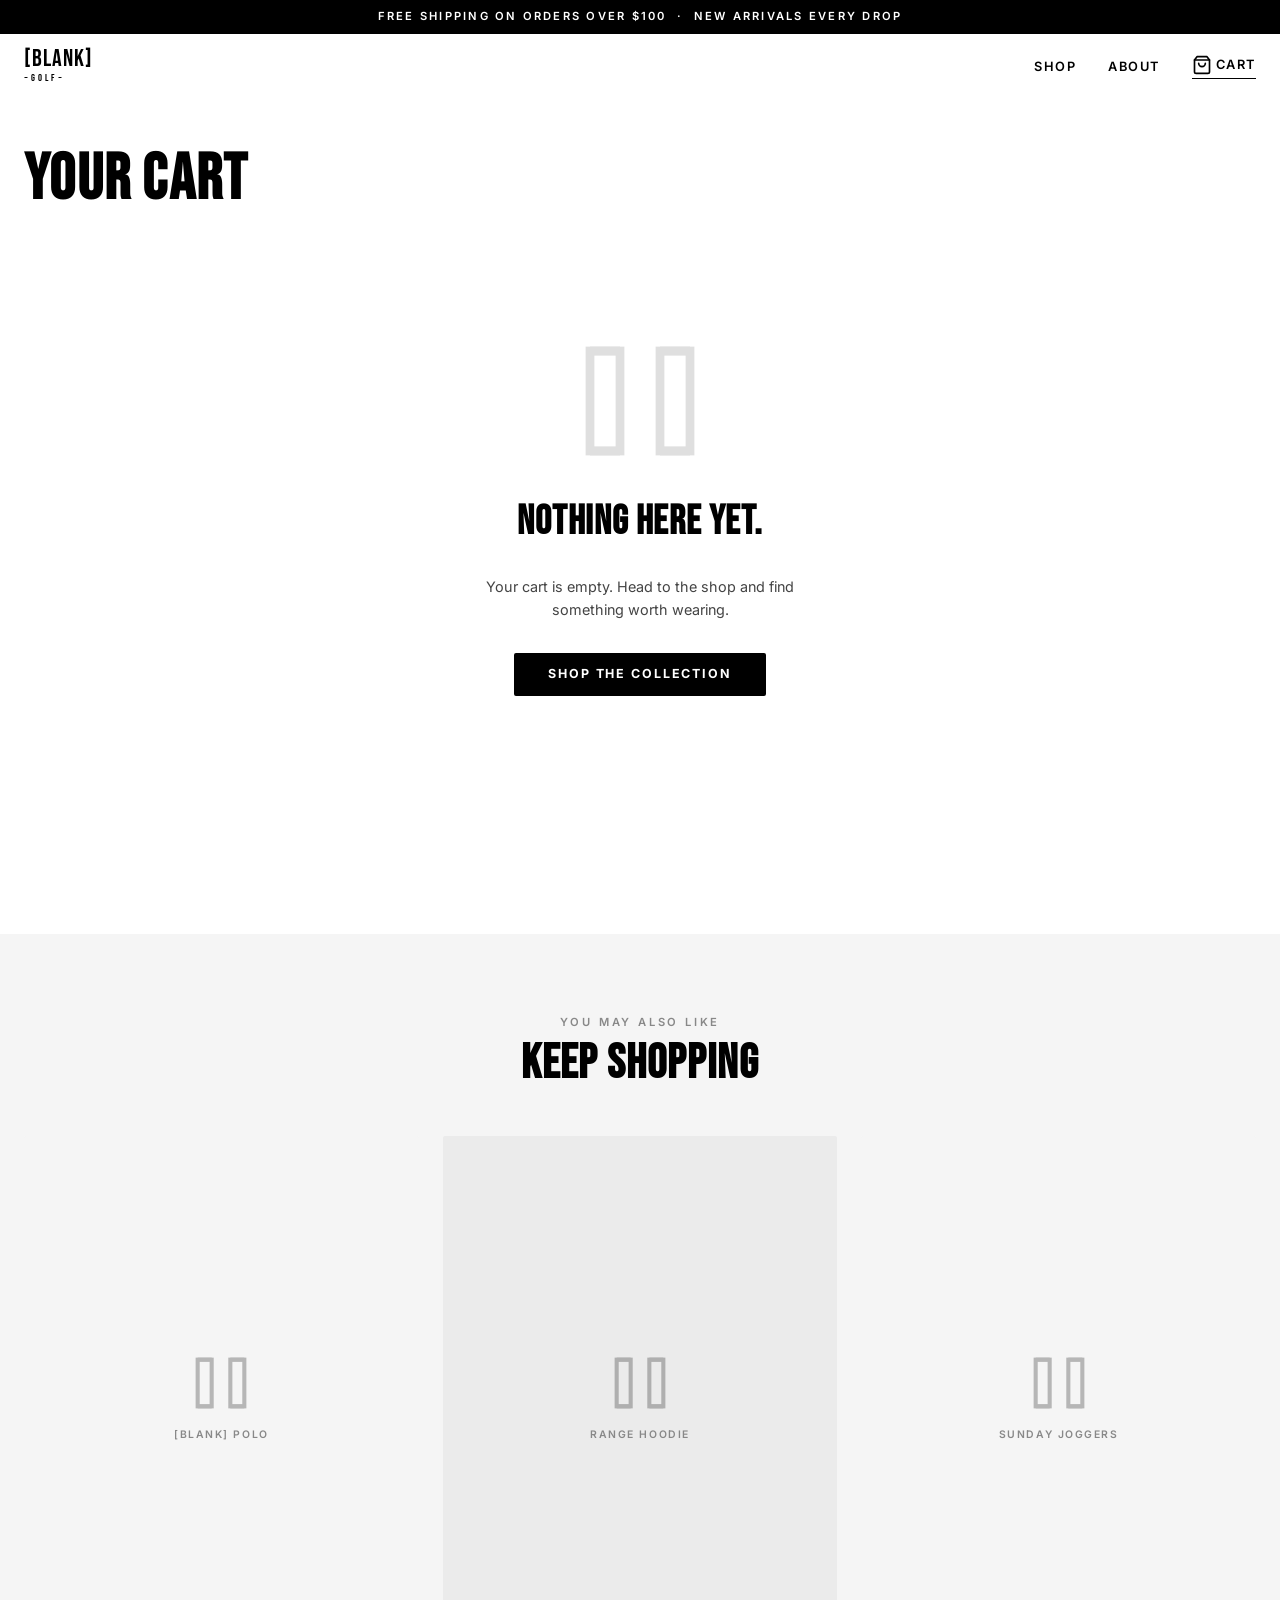
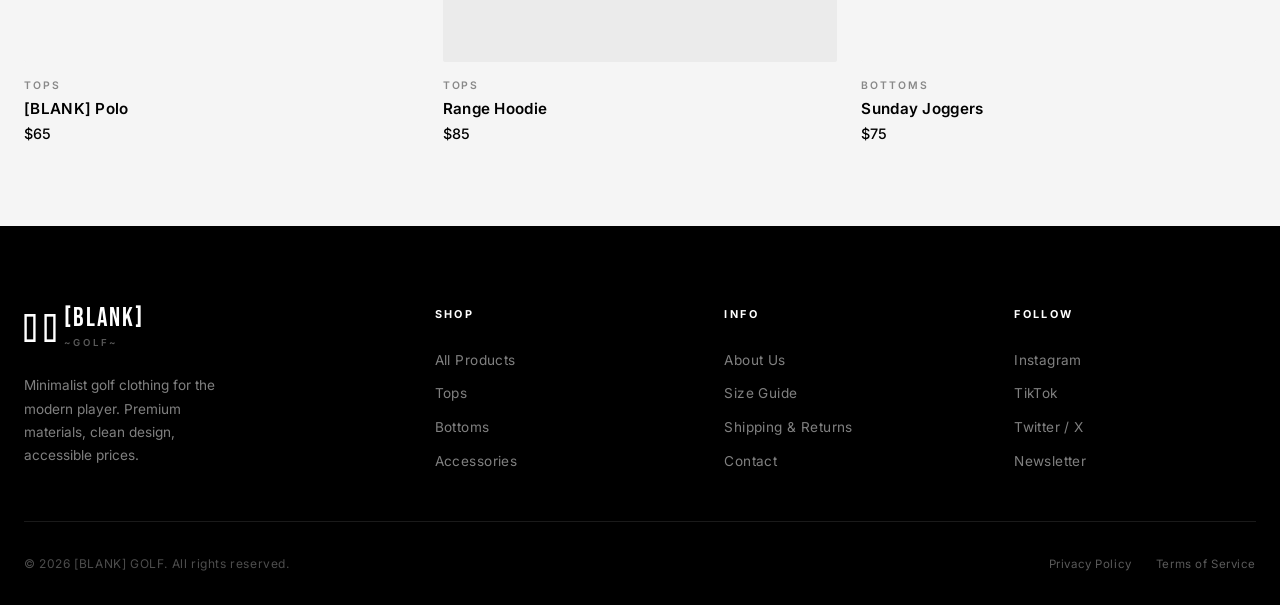
==== commit cb3ca056: "Fix nav logo to match [BLANK] GOLF brand accurately Remove stray SVG bracket icon, use text-only loc" ====
--- a/cart.html
+++ b/cart.html
@@ -23,17 +23,9 @@
     <div class="container">
       <div class="nav__inner">
         <a href="index.html" class="nav__logo" aria-label="[BLANK] GOLF — Home">
-          <svg class="nav__logo-svg" viewBox="0 0 40 40" fill="none" xmlns="http://www.w3.org/2000/svg" aria-hidden="true">
-            <rect x="2" y="4" width="11" height="32" fill="none" stroke="#000" stroke-width="3.5"/>
-            <line x1="2" y1="4" x2="13" y2="4" stroke="#000" stroke-width="3.5"/>
-            <line x1="2" y1="36" x2="13" y2="36" stroke="#000" stroke-width="3.5"/>
-            <rect x="27" y="4" width="11" height="32" fill="none" stroke="#000" stroke-width="3.5"/>
-            <line x1="27" y1="4" x2="38" y2="4" stroke="#000" stroke-width="3.5"/>
-            <line x1="27" y1="36" x2="38" y2="36" stroke="#000" stroke-width="3.5"/>
-          </svg>
-          <div>
+          <div class="nav__logo-lockup">
             <span class="nav__logo-text">[BLANK]</span>
-            <span class="nav__logo-sub">~golf~</span>
+            <span class="nav__logo-sub">~GOLF~</span>
           </div>
         </a>
 
@@ -280,7 +272,7 @@
             </svg>
             <div>
               <span class="footer__brand-name">[BLANK]</span>
-              <span class="footer__brand-sub">~golf~</span>
+              <span class="footer__brand-sub">~GOLF~</span>
             </div>
           </div>
           <p class="footer__tagline">Minimalist golf clothing for the modern player. Premium materials, clean design, accessible prices.</p>
--- a/css/style.css
+++ b/css/style.css
@@ -169,33 +169,31 @@
 .nav__logo {
   display: flex;
   align-items: center;
-  gap: var(--spacing-sm);
   text-decoration: none;
 }
 
-.nav__logo-svg {
-  width: 36px;
-  height: 36px;
-  flex-shrink: 0;
+.nav__logo-lockup {
+  display: flex;
+  flex-direction: column;
+  align-items: flex-start;
+  line-height: 1;
 }
 
 .nav__logo-text {
   font-family: var(--font-heading);
-  font-size: 1.4rem;
-  letter-spacing: 0.08em;
+  font-size: 1.5rem;
+  letter-spacing: 0.04em;
   line-height: 1;
   color: var(--black);
 }
 
 .nav__logo-sub {
-  font-family: var(--font-body);
-  font-size: 0.6rem;
-  font-weight: 600;
-  letter-spacing: 0.25em;
-  text-transform: uppercase;
-  color: var(--gray-dark);
+  font-family: var(--font-heading);
+  font-size: 0.65rem;
+  letter-spacing: 0.3em;
+  color: var(--black);
   display: block;
-  margin-top: 1px;
+  margin-top: 2px;
 }
 
 .nav__links {
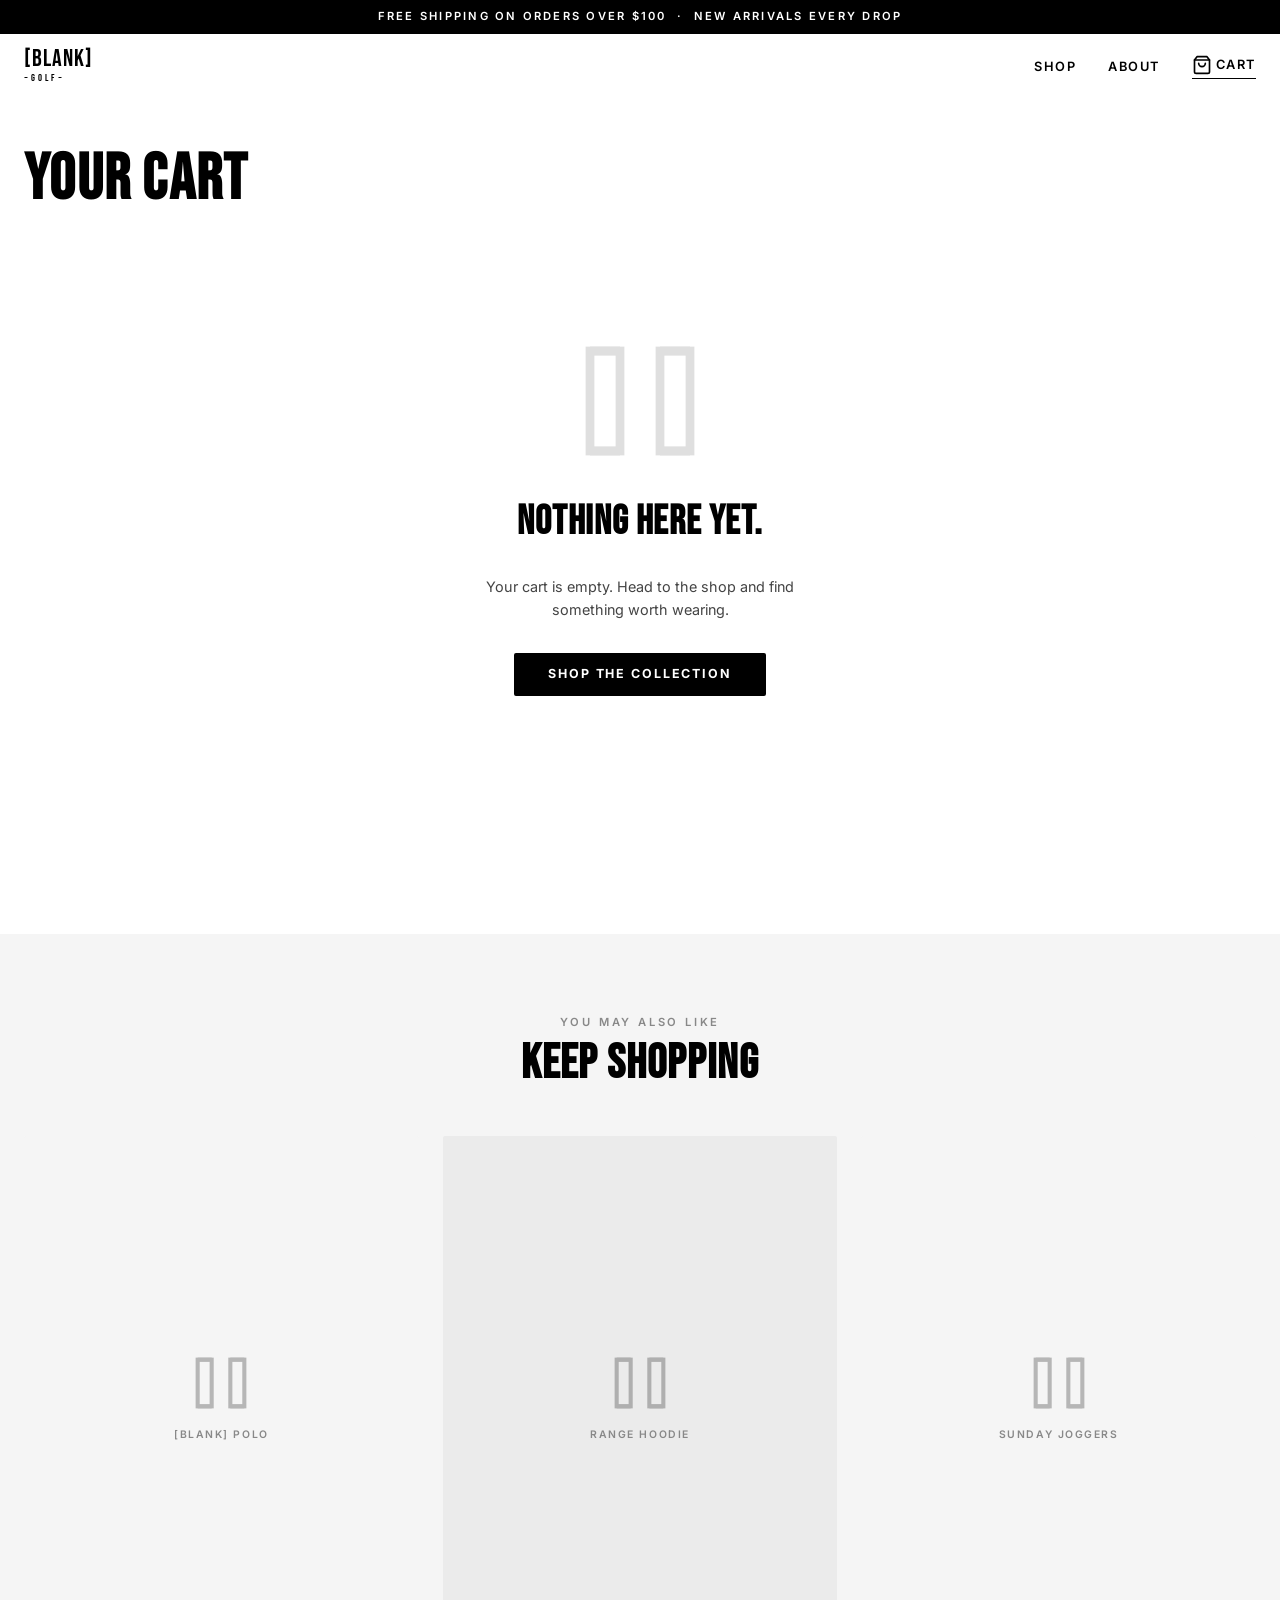
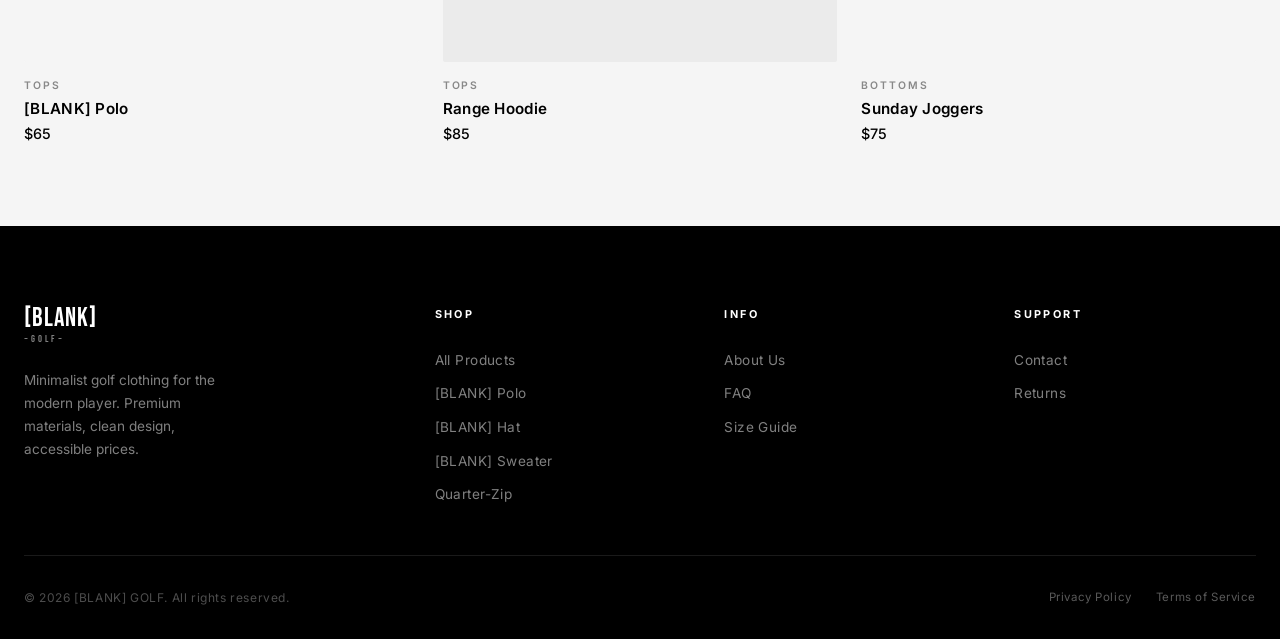
==== commit f5556378: "Add 5 new pages, fix footer logo, remove Our Story button, add SS26 section New pages: About, FAQ, R" ====
--- a/cart.html
+++ b/cart.html
@@ -31,7 +31,7 @@
 
         <ul class="nav__links" role="list">
           <li><a href="shop.html" class="nav__link">Shop</a></li>
-          <li><a href="index.html#about" class="nav__link">About</a></li>
+          <li><a href="about.html" class="nav__link">About</a></li>
           <li>
             <a href="cart.html" class="nav__link nav__cart active" aria-label="Shopping cart" aria-current="page">
               <svg class="nav__cart-icon" viewBox="0 0 24 24" fill="none" stroke="currentColor" stroke-width="2" stroke-linecap="round" stroke-linejoin="round" aria-hidden="true">
@@ -262,15 +262,7 @@
       <div class="footer__inner">
         <div>
           <div class="footer__brand-logo">
-            <svg width="32" height="32" viewBox="0 0 40 40" fill="none" aria-hidden="true">
-              <rect x="2" y="4" width="11" height="32" fill="none" stroke="#fff" stroke-width="3"/>
-              <line x1="2" y1="4" x2="13" y2="4" stroke="#fff" stroke-width="3"/>
-              <line x1="2" y1="36" x2="13" y2="36" stroke="#fff" stroke-width="3"/>
-              <rect x="27" y="4" width="11" height="32" fill="none" stroke="#fff" stroke-width="3"/>
-              <line x1="27" y1="4" x2="38" y2="4" stroke="#fff" stroke-width="3"/>
-              <line x1="27" y1="36" x2="38" y2="36" stroke="#fff" stroke-width="3"/>
-            </svg>
-            <div>
+            <div class="footer__logo-lockup">
               <span class="footer__brand-name">[BLANK]</span>
               <span class="footer__brand-sub">~GOLF~</span>
             </div>
@@ -281,27 +273,25 @@
           <p class="footer__col-title">Shop</p>
           <ul class="footer__links">
             <li><a href="shop.html" class="footer__link">All Products</a></li>
-            <li><a href="shop.html" class="footer__link">Tops</a></li>
-            <li><a href="shop.html" class="footer__link">Bottoms</a></li>
-            <li><a href="shop.html" class="footer__link">Accessories</a></li>
+            <li><a href="product.html" class="footer__link">[BLANK] Polo</a></li>
+            <li><a href="product.html" class="footer__link">[BLANK] Hat</a></li>
+            <li><a href="product.html" class="footer__link">[BLANK] Sweater</a></li>
+            <li><a href="product.html" class="footer__link">Quarter-Zip</a></li>
           </ul>
         </div>
         <div>
           <p class="footer__col-title">Info</p>
           <ul class="footer__links">
-            <li><a href="index.html#about" class="footer__link">About Us</a></li>
-            <li><a href="#" class="footer__link">Size Guide</a></li>
-            <li><a href="#" class="footer__link">Shipping &amp; Returns</a></li>
-            <li><a href="#" class="footer__link">Contact</a></li>
+            <li><a href="about.html" class="footer__link">About Us</a></li>
+            <li><a href="faq.html" class="footer__link">FAQ</a></li>
+            <li><a href="size-guide.html" class="footer__link">Size Guide</a></li>
           </ul>
         </div>
         <div>
-          <p class="footer__col-title">Follow</p>
+          <p class="footer__col-title">Support</p>
           <ul class="footer__links">
-            <li><a href="#" class="footer__link">Instagram</a></li>
-            <li><a href="#" class="footer__link">TikTok</a></li>
-            <li><a href="#" class="footer__link">Twitter / X</a></li>
-            <li><a href="#" class="footer__link">Newsletter</a></li>
+            <li><a href="contact.html" class="footer__link">Contact</a></li>
+            <li><a href="returns.html" class="footer__link">Returns</a></li>
           </ul>
         </div>
       </div>
--- a/css/style.css
+++ b/css/style.css
@@ -1368,27 +1368,30 @@
 
 .footer__brand-logo {
   margin-bottom: var(--spacing-lg);
-  display: flex;
-  align-items: center;
-  gap: var(--spacing-sm);
+}
+
+.footer__logo-lockup {
+  display: flex;
+  flex-direction: column;
+  align-items: flex-start;
+  line-height: 1;
 }
 
 .footer__brand-name {
   font-family: var(--font-heading);
   font-size: 1.6rem;
-  letter-spacing: 0.08em;
+  letter-spacing: 0.04em;
   color: var(--white);
   line-height: 1;
 }
 
 .footer__brand-sub {
-  font-size: 0.6rem;
-  font-weight: 600;
+  font-family: var(--font-heading);
+  font-size: 0.65rem;
   letter-spacing: 0.3em;
-  text-transform: uppercase;
-  color: rgba(255,255,255,0.35);
+  color: rgba(255,255,255,0.5);
   display: block;
-  margin-top: 2px;
+  margin-top: 3px;
 }
 
 .footer__tagline {
@@ -1752,3 +1755,150 @@
     grid-template-columns: 1fr;
   }
 }
+
+/* =========================================
+   Size Table
+   ========================================= */
+.size-table {
+  width: 100%;
+  border-collapse: collapse;
+  font-size: 0.875rem;
+}
+
+.size-table th,
+.size-table td {
+  padding: 12px 16px;
+  text-align: left;
+}
+
+.size-table thead tr {
+  background: #000;
+  color: #fff;
+}
+
+.size-table thead th {
+  font-family: var(--font-body);
+  font-weight: 600;
+  letter-spacing: 0.06em;
+  text-transform: uppercase;
+  font-size: 0.75rem;
+}
+
+.size-table tbody tr:nth-child(even) {
+  background: #f9f9f9;
+}
+
+.size-table tbody tr:nth-child(odd) {
+  background: #fff;
+}
+
+/* =========================================
+   Policy Sections (returns.html)
+   ========================================= */
+.policy-section {
+  margin-bottom: 2.5rem;
+}
+
+.policy-section h2 {
+  font-family: var(--font-heading);
+  font-size: 1.1rem;
+  letter-spacing: 0.08em;
+  margin-bottom: 0.75rem;
+  text-transform: uppercase;
+}
+
+.policy-section p {
+  font-size: 0.95rem;
+  line-height: 1.75;
+  color: var(--gray-text);
+}
+
+/* =========================================
+   Contact Grid
+   ========================================= */
+.contact-grid {
+  display: grid;
+  grid-template-columns: 1fr 1fr;
+  gap: 4rem;
+  align-items: start;
+}
+
+@media (max-width: 768px) {
+  .contact-grid {
+    grid-template-columns: 1fr;
+    gap: 2.5rem;
+  }
+}
+
+/* =========================================
+   Form Elements
+   ========================================= */
+.form-group {
+  margin-bottom: 1.5rem;
+}
+
+.form-label {
+  display: block;
+  font-size: 0.75rem;
+  letter-spacing: 0.12em;
+  text-transform: uppercase;
+  margin-bottom: 0.5rem;
+  font-weight: 600;
+}
+
+.form-input,
+.form-select,
+.form-textarea {
+  width: 100%;
+  border: none;
+  border-bottom: 2px solid #000;
+  padding: 0.75rem 0;
+  font-size: 1rem;
+  font-family: var(--font-body);
+  background: transparent;
+  outline: none;
+  color: var(--black);
+  border-radius: 0;
+  appearance: none;
+  -webkit-appearance: none;
+}
+
+.form-input::placeholder,
+.form-textarea::placeholder {
+  color: var(--gray-dark);
+  font-size: 0.9rem;
+}
+
+.form-input:focus,
+.form-select:focus,
+.form-textarea:focus {
+  border-bottom-color: #000;
+}
+
+.form-select {
+  cursor: pointer;
+  background-image: url("data:image/svg+xml,%3Csvg xmlns='http://www.w3.org/2000/svg' width='12' height='8' viewBox='0 0 12 8'%3E%3Cpath d='M1 1l5 5 5-5' stroke='%23000' stroke-width='1.5' fill='none' stroke-linecap='round'/%3E%3C/svg%3E");
+  background-repeat: no-repeat;
+  background-position: right 0.25rem center;
+  padding-right: 1.5rem;
+}
+
+.form-textarea {
+  resize: vertical;
+  min-height: 120px;
+}
+
+.form-success {
+  display: none;
+  margin-top: 1.5rem;
+  padding: 1rem;
+  background: #000;
+  color: #fff;
+  text-align: center;
+  font-size: 0.9rem;
+  letter-spacing: 0.04em;
+}
+
+.form-success.show {
+  display: block;
+}
